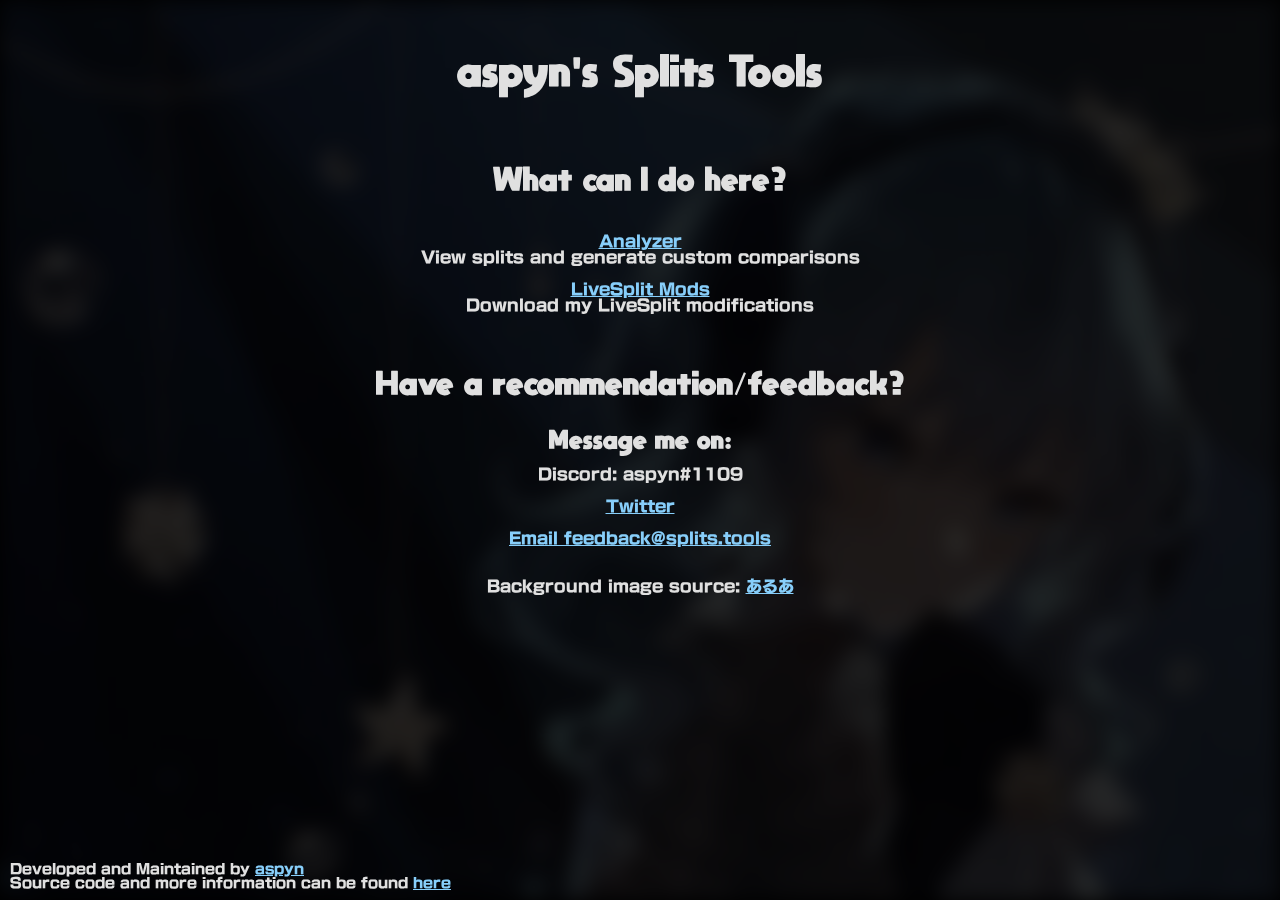
==== index.html @ 74c8358b "init" ====
<!DOCTYPE html>
<html lang="en">
    <head>
        <meta charset="utf-8">
        <title>aspyn's Splits Tools</title>
        <link rel="stylesheet" href=/!assets/style.css>
        <link rel="icon" type="image/x-icon" href="/!assets/pistachio1b.png">
        <meta name="viewport" content="width=device-width, initial-scale=1.0">
        <meta property="og:title" content="splits.tools - aspyn's Splits Tools">
        <meta property="og:description" content="Tools to accompany LiveSplit and make your speedrunning experience better!">
        <meta property="og:type" content="website">
        <meta property="og:url" content="https://www.splits.tools">
        <meta name="theme-color" content="#ff00ff">
    </head>
    <body>
        <div class="background-image"></div>
        <div class="working">
            <h1>aspyn's Splits Tools</h1>
            <br>
            <h2>What can I do here?</h2>
            <p><a href="/analyzer/">Analyzer</a> <br> View splits and generate custom comparisons</p>
            <p><a href="/mods/">LiveSplit Mods</a> <br> Download my LiveSplit modifications</p>

            <br>
            <h2>Have a recommendation/feedback?</h2>
            <h3>Message me on:</h3>
            <p>Discord: aspyn#1109</p>
            <p><a target="_blank" href="https://twitter.com/messages/compose?recipient_id=1263117594359410690">Twitter</a></p>
            <p><a href="mailto: feedback@splits.tools">Email feedback@splits.tools</a></p>
            <br>
            <p>Background image source: <a class="background" target="_blank" href=""></a></p>
        </div>
    </body>
    <div class="footer">
        Developed and Maintained by <a href="https://twitter.com/aspynect" target="_blank">aspyn</a><br>
        Source code and more information can be found <a href="https://github.com/aspynect/splits.tools/tree/main" target="_blank">here</a>
    </div>
    <script src="/!global_scripts/background.js"></script>
</html>
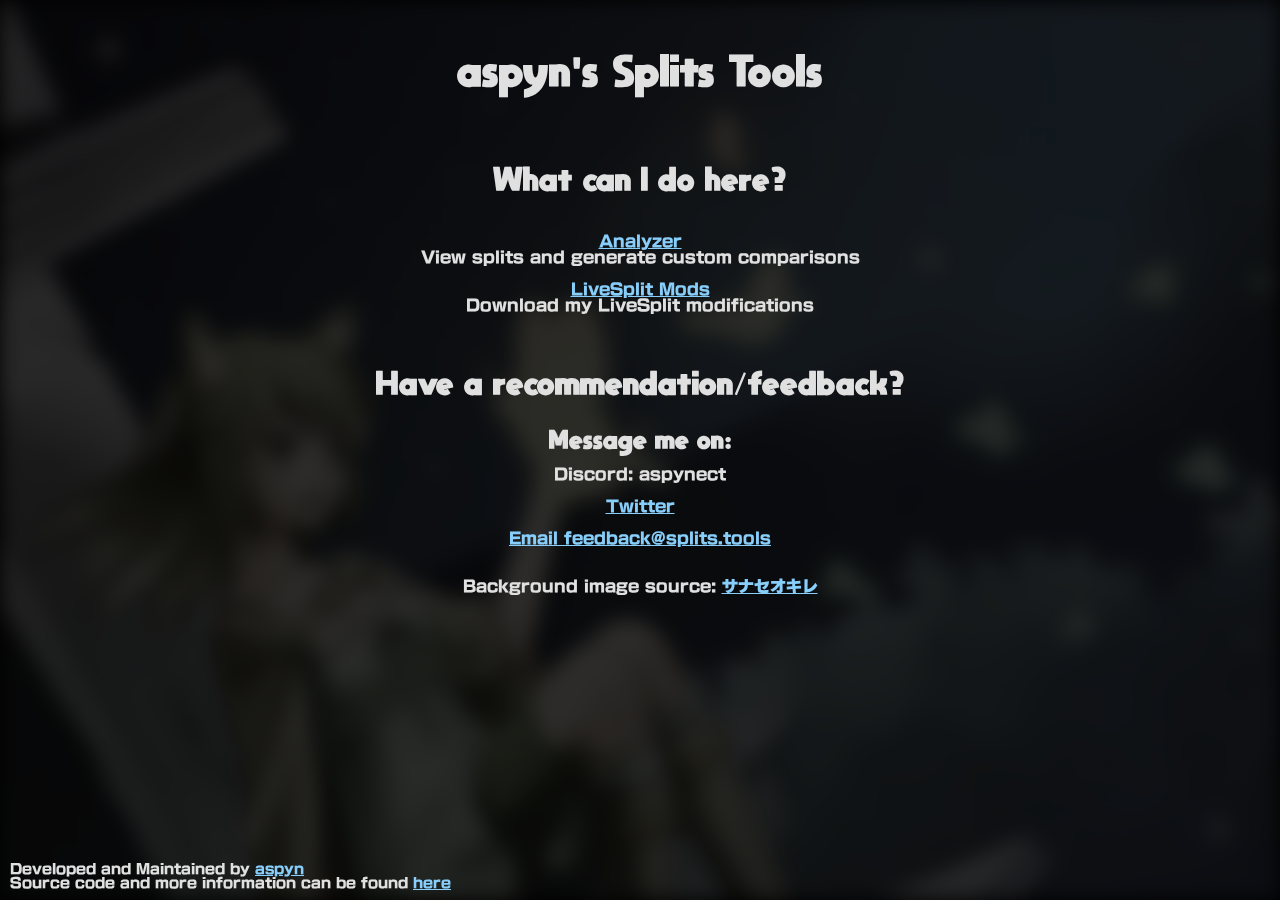
==== commit 1dd4751a: "discord update" ====
--- a/index.html
+++ b/index.html
@@ -24,7 +24,7 @@
             <br>
             <h2>Have a recommendation/feedback?</h2>
             <h3>Message me on:</h3>
-            <p>Discord: aspyn#1109</p>
+            <p>Discord: aspynect</p>
             <p><a target="_blank" href="https://twitter.com/messages/compose?recipient_id=1263117594359410690">Twitter</a></p>
             <p><a href="mailto: feedback@splits.tools">Email feedback@splits.tools</a></p>
             <br>
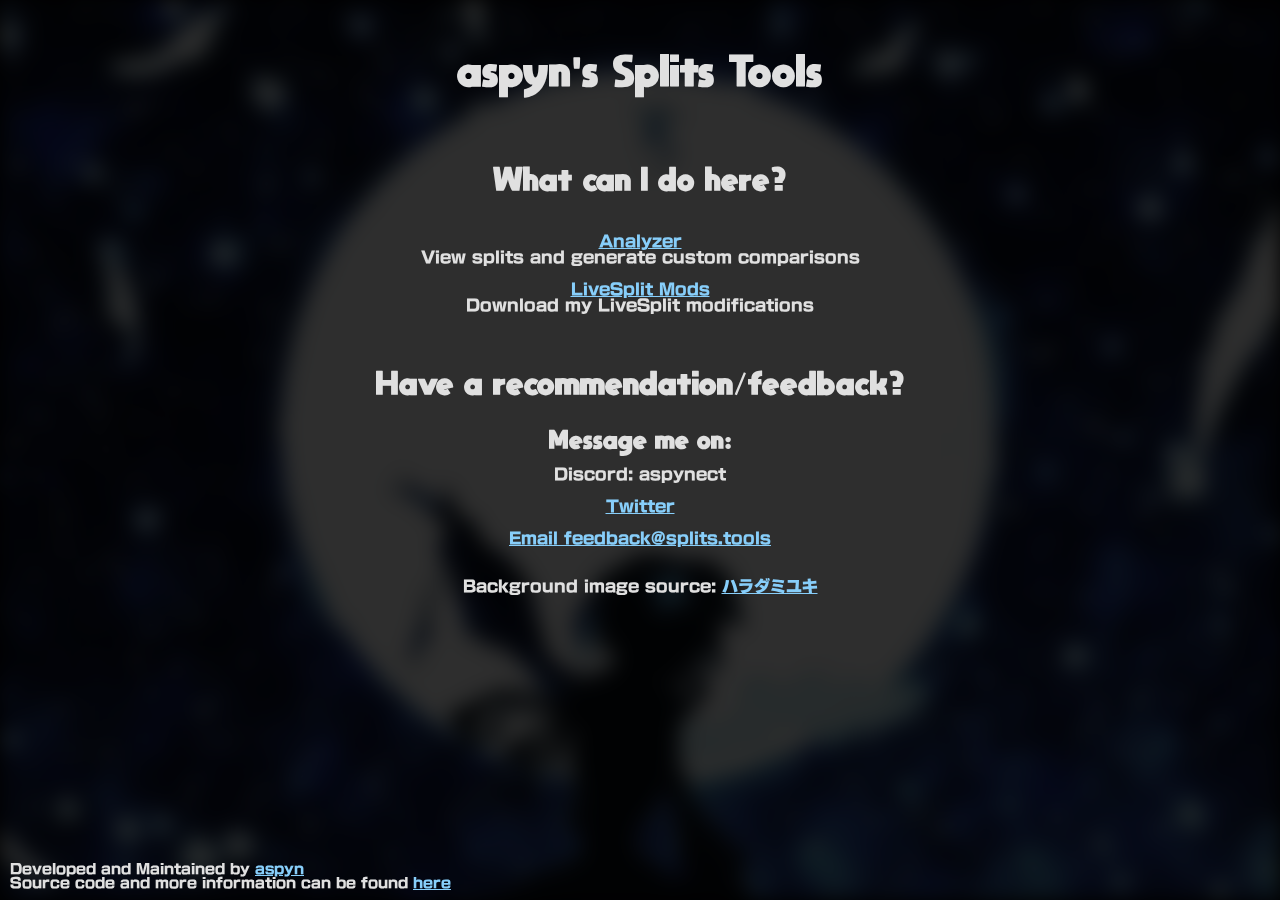
==== commit 9fc83d97: "fixed domain directions" ====
--- a/index.html
+++ b/index.html
@@ -33,7 +33,7 @@
     </body>
     <div class="footer">
         Developed and Maintained by <a href="https://twitter.com/aspynect" target="_blank">aspyn</a><br>
-        Source code and more information can be found <a href="https://github.com/aspynect/splits.tools/tree/main" target="_blank">here</a>
+        Source code and more information can be found <a href="https://github.com/aspynect/aspynect.github.io/tree/main" target="_blank">here</a>
     </div>
     <script src="/!global_scripts/background.js"></script>
 </html>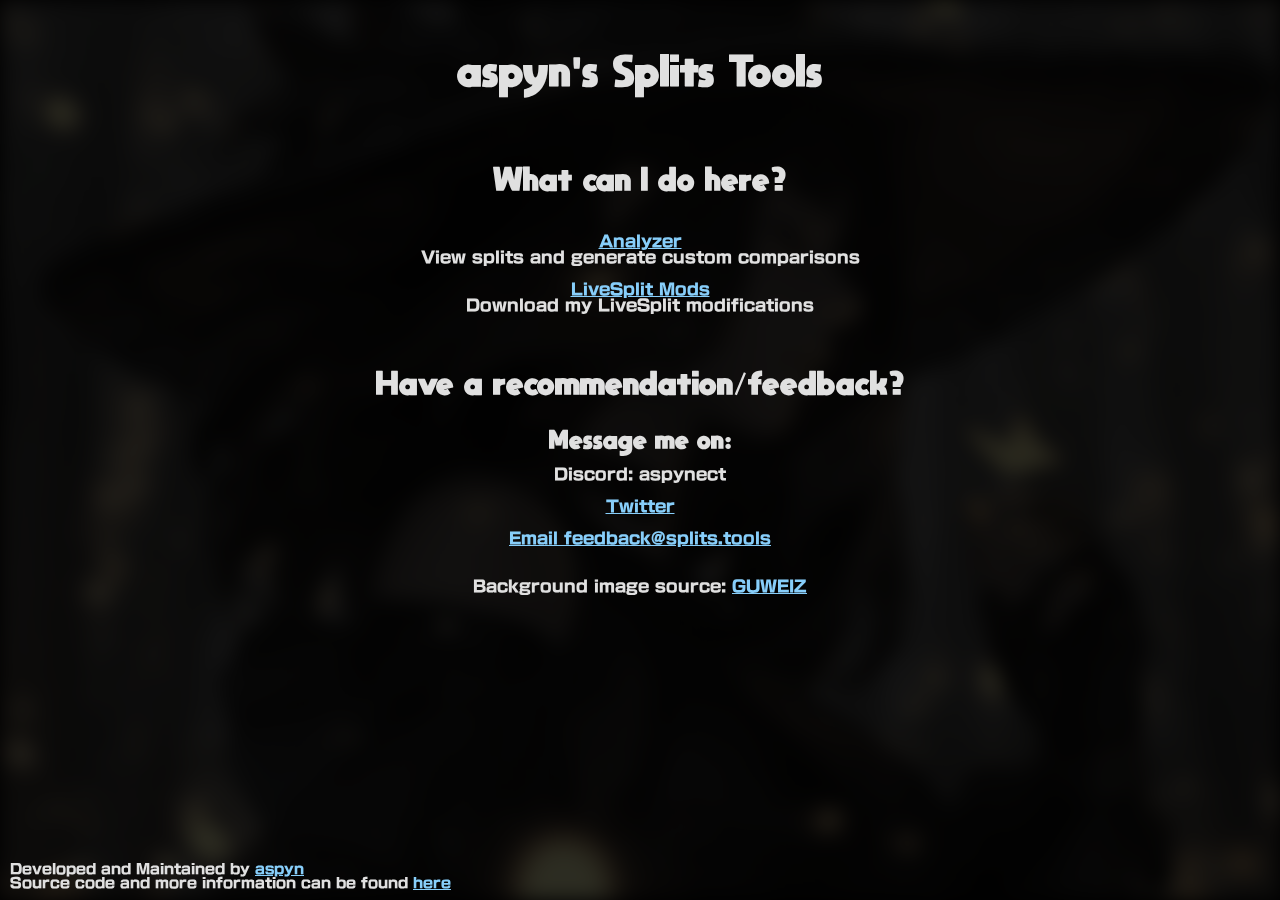
==== commit bfdf042b: "fixed github links" ====
--- a/index.html
+++ b/index.html
@@ -33,7 +33,7 @@
     </body>
     <div class="footer">
         Developed and Maintained by <a href="https://twitter.com/aspynect" target="_blank">aspyn</a><br>
-        Source code and more information can be found <a href="https://github.com/aspynect/aspynect.github.io/tree/main" target="_blank">here</a>
+        Source code and more information can be found <a href="https://github.com/aspynect/aspynect.github.io" target="_blank">here</a>
     </div>
     <script src="/!global_scripts/background.js"></script>
 </html>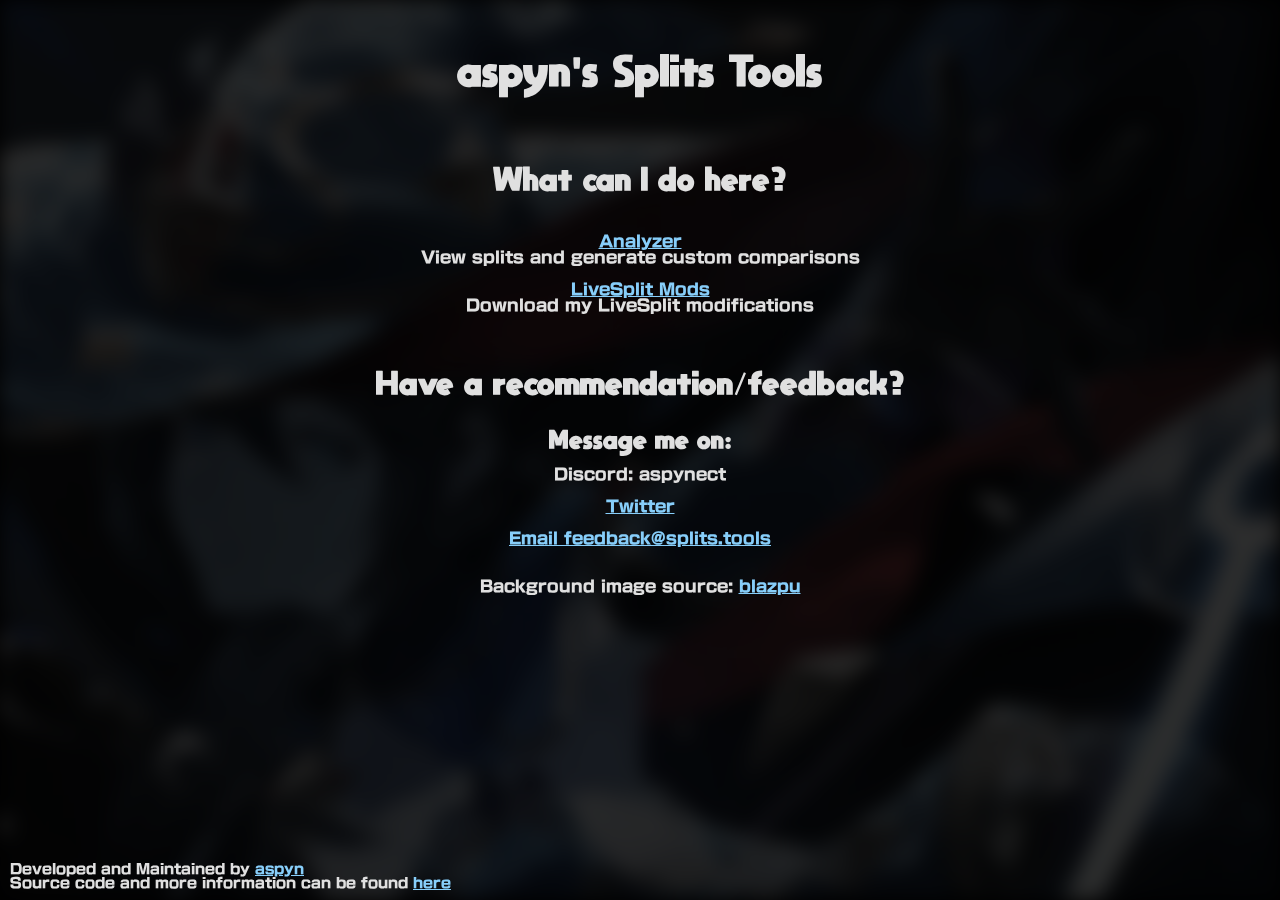
==== commit fb38aa56: "twiter fix" ====
--- a/index.html
+++ b/index.html
@@ -32,7 +32,7 @@
         </div>
     </body>
     <div class="footer">
-        Developed and Maintained by <a href="https://twitter.com/aspynect" target="_blank">aspyn</a><br>
+        Developed and Maintained by <a href="https://twitter.com/aspyndumpy" target="_blank">aspyn</a><br>
         Source code and more information can be found <a href="https://github.com/aspynect/aspynect.github.io" target="_blank">here</a>
     </div>
     <script src="/!global_scripts/background.js"></script>
